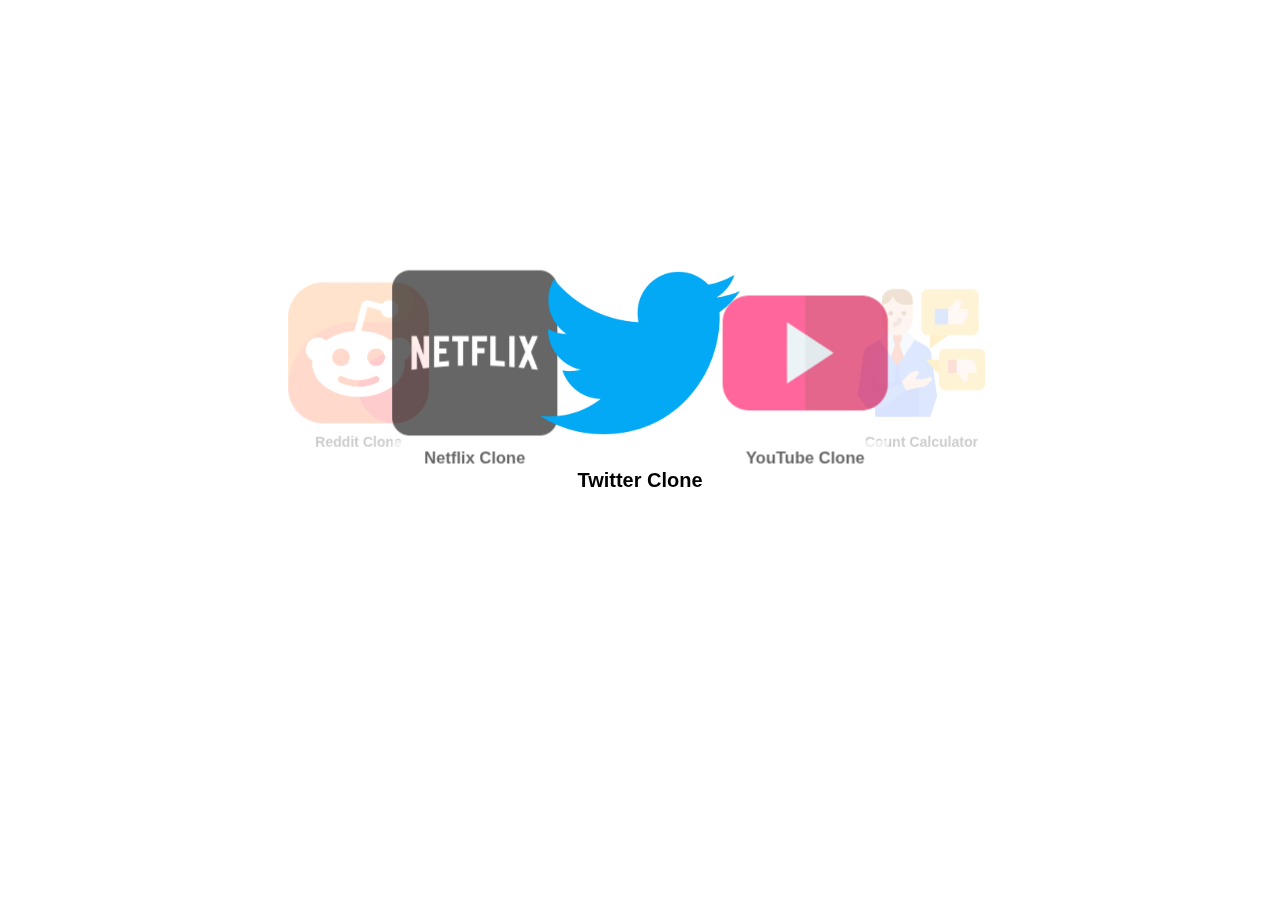
==== index.html @ 3311a15c "Rename carousel.html to index.html" ====
<!DOCTYPE html>
<html>

<head>
    <!-- Compiled and minified CSS -->
    <link rel="stylesheet" href="https://cdnjs.cloudflare.com/ajax/libs/materialize/1.0.0/css/materialize.min.css">
    <meta name="viewport" content="width=device-width, initial-scale=1.0" />
    <link rel="stylesheet" href="carousel.css">
    <script type="text/javascript" src="https://code.jquery.com/jquery-1.12.0.min.js">
    </script>

    <!-- Compiled and minified JavaScript -->
    <script src="https://cdnjs.cloudflare.com/ajax/libs/materialize/1.0.0/js/materialize.min.js">
    </script>
    <script type="text/javascript" src="carousel.js"></script>

    <link rel="icon" type="image/x-icon"
        href="https://t3.ftcdn.net/jpg/00/30/83/00/500_F_30830067_33VE9iQxoul3Vuwep4wIoToHOGA6y4gr.jpg">

</head>

<body>
    <div class="carousel">
        <div class="carousel-item">
            <a href="https://wencateisch.github.io/Twitter-Clone-By-Venkatesh/" , target="_blank">
                <img src="twitter.png">
            </a>
            <h4>Twitter Clone</h4>
        </div>

        <div class="carousel-item">
            <a href="https://youtube-clone-wencateisch.herokuapp.com/" , target="_blank">
                <img src="youtube (1).png">
            </a>
            <h4>YouTube Clone</h4>
        </div>

        <div class="carousel-item">
            <a href="https://wencateisch.github.io/Count-Calculator/" , target="_blank">
                <img src="feed-back.png">
            </a>
            <h4>Count Calculator</h4>
        </div>

        <div class="carousel-item">
            <a href="https://wencateisch.github.io/Reddit-Clone-By-Venkatesh/" , target="_blank">
                <img src="reddit.png">
            </a>
            <h4>Reddit Clone</h4>
        </div>

        <div class="carousel-item">
            <a href="https://netflix-clone-by-wencateisch.herokuapp.com/" , target="_blank">
                <img src="netflix.png">
            </a>
            <h4>Netflix Clone</h4>
        </div>
    </div>
</body>

</html>
---- carousel.css ----
body {
    margin: 0;
    padding: 0;
    background-image: url("https://media.istockphoto.com/photos/3d-render-ultraviolet-neon-light-tunnel-hexagon-frame-abstract-picture-id1080309224?k=6&m=1080309224&s=170667a&w=0&h=mlBR85N5VxmWKPYclqR8GAMfg2UU4qYnemDKvkl0vv8=");
    background-repeat: no-repeat;
    background-size:1300px 700px;
}

a {
    height: 900px;
    width: 650px;
}

.carousel {
  margin-top: 3.5em;
    height: 800px;
    perspective: 950px;
    transform: translateY(-100px);
}

.carousel carousel-item {
    width: 7050px;
}

img {
    width: 100%;
    height: 200px;
}

h4 {
    margin: 0;
    padding: 0;
    background: #fff;
    color: #000;
    box-sizing: border-box;
    padding: 10px 5px;
    font-weight: bold;
    font-size: 20px;
    text-align: center;
}
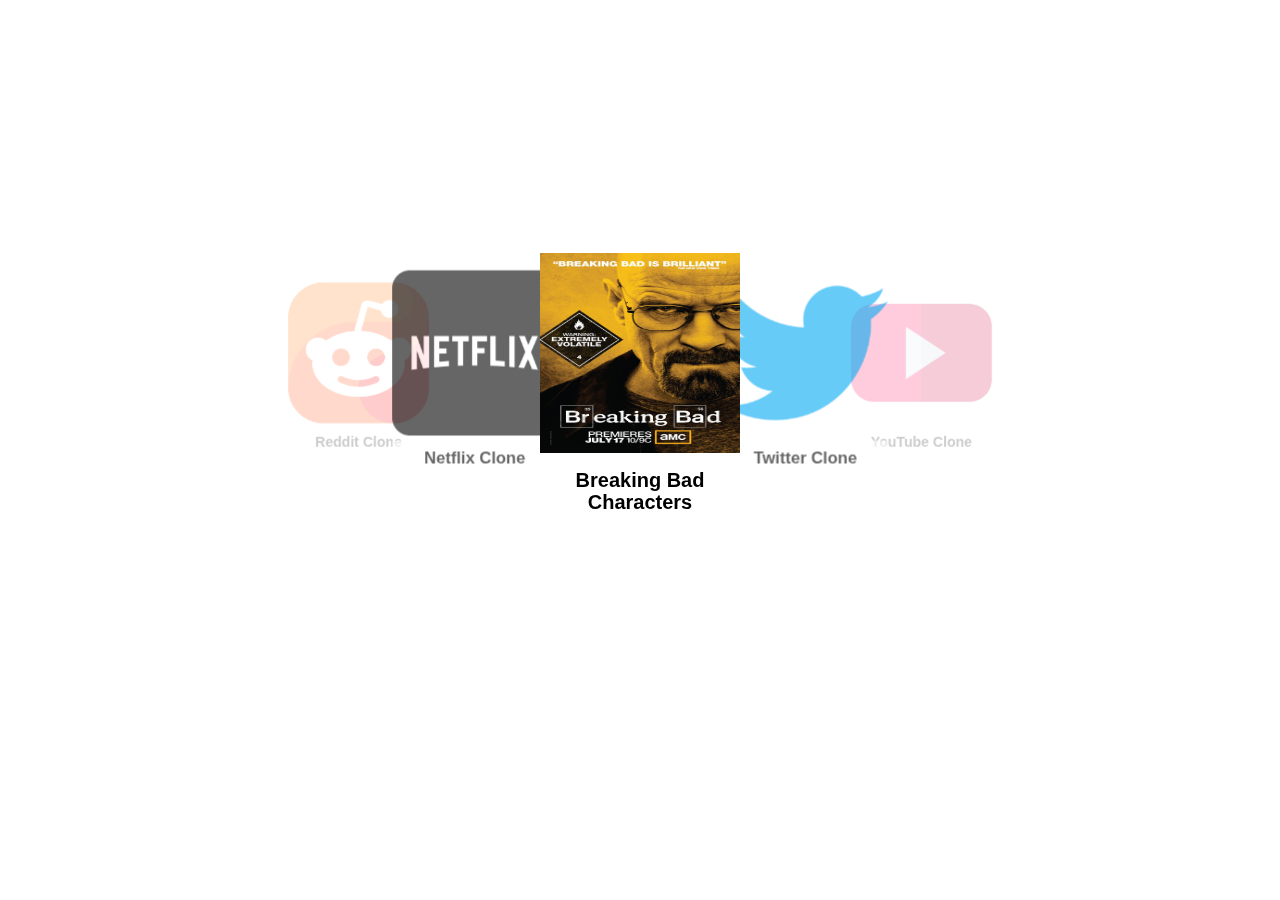
==== commit 3b25aaf7: "Update index.html" ====
--- a/index.html
+++ b/index.html
@@ -22,6 +22,13 @@
 <body>
     <div class="carousel">
         <div class="carousel-item">
+            <a href="https://wencateisch.github.io/Wencateisch-s-Breaking-Bad/" , target="_blank">
+                <img src="TitlePoster.jpeg">
+            </a>
+            <h4>Breaking Bad Characters</h4>
+        </div>
+        
+        <div class="carousel-item">
             <a href="https://wencateisch.github.io/Twitter-Clone-By-Venkatesh/" , target="_blank">
                 <img src="twitter.png">
             </a>
@@ -29,7 +36,7 @@
         </div>
 
         <div class="carousel-item">
-            <a href="https://youtube-clone-wencateisch.herokuapp.com/" , target="_blank">
+            <a href="https://youtube-clone-by-venkatesh.herokuapp.com/" , target="_blank">
                 <img src="youtube (1).png">
             </a>
             <h4>YouTube Clone</h4>
@@ -43,7 +50,7 @@
         </div>
 
         <div class="carousel-item">
-            <a href="https://wencateisch.github.io/Reddit-Clone-By-Venkatesh/" , target="_blank">
+            <a href="https://reddit-venkatesh.herokuapp.com/" , target="_blank">
                 <img src="reddit.png">
             </a>
             <h4>Reddit Clone</h4>
